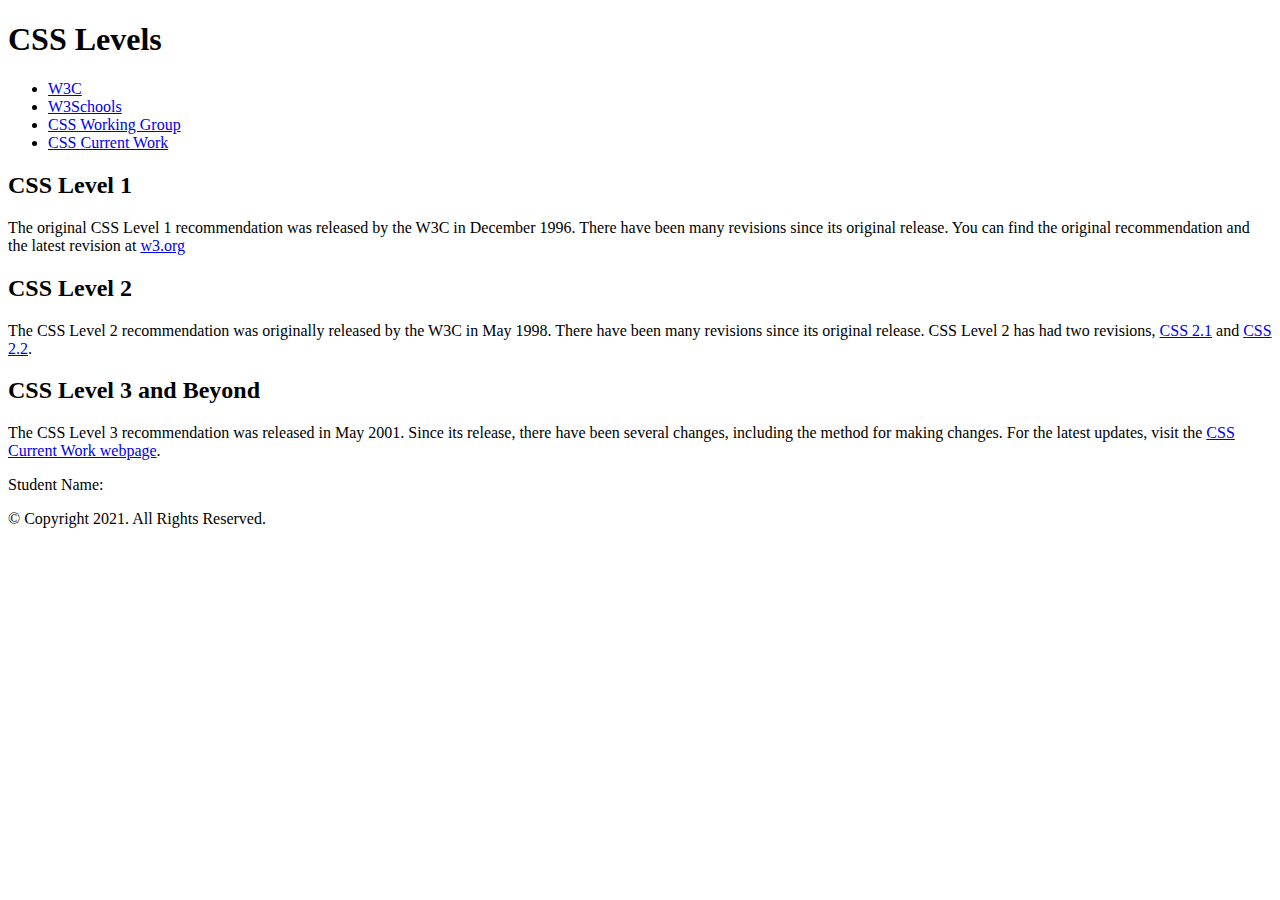
==== analyze apply extend-2/analyze/analyze04.html @ 14ae2c04 "update" ====
<!DOCTYPE html>
<!-- 	
	Student Name: 
	File Name: 
	Date: 
-->
<html lang="en">
<head>
	<title>Chapter 4 Analyze</title>
	<meta charset="utf-8">
</head>
<body>

	<header>
		<h1>CSS Levels</h1>
	</header>
    
    <!-- Nav -->
	<nav>
		<ul>
            <li><a href="#">W3C</a></li>  
            <li><a href="#">W3Schools</a></li> 
            <li><a href="#">CSS Working Group</a></li> 
            <li><a href="#">CSS Current Work</a></li>
        </ul>
	</nav>
	
	<main>
	
        <div id="css1">
            
            <h2>CSS Level 1</h2>
            <p>The original CSS Level 1 recommendation was released by the W3C in December 1996. There have been many revisions since its original release. You can find the original recommendation and the latest revision at <a href="https://www.w3.org/" target="_blank">w3.org</a></p>
            
        </div>
        
        <div id="css2">
            
            <h2>CSS Level 2</h2>
            <p>The CSS Level 2 recommendation was originally released by the W3C in May 1998. There have been many revisions since its original release. CSS Level 2 has had two revisions, <a href="https://www.w3.org/TR/CSS2/" target="_blank">CSS 2.1</a> and <a href="https://www.w3.org/TR/CSS22/" target="_blank">CSS 2.2</a>.</p>
            
        </div>
        
        <div id="css3">
            
            <h2>CSS Level 3 and Beyond</h2>
            <p>The CSS Level 3 recommendation was released in May 2001. Since its release, there have been several changes, including the method for making changes. For the latest updates, visit the <a href="https://www.w3.org/Style/CSS/current-work" target="_blank">CSS Current Work webpage</a>.</p>
            
        </div>
	
	</main>
	
	<footer>
		<p>Student Name: </p>
		<p>&copy; Copyright 2021. All Rights Reserved.</p>
	</footer>

</body>
</html>
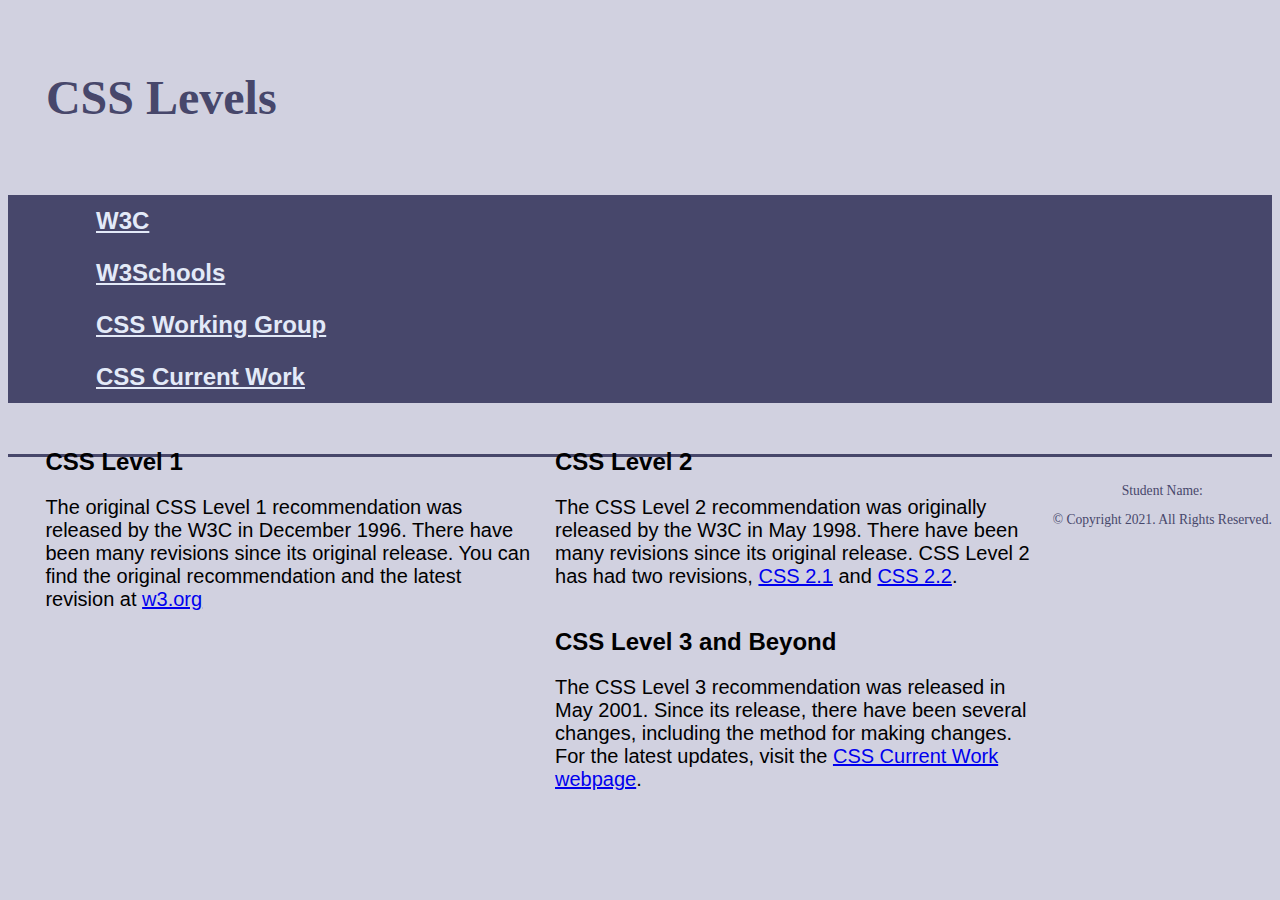
==== commit f7c65126: "update" ====
--- a/analyze apply extend-2/analyze/analyze04.html
+++ b/analyze apply extend-2/analyze/analyze04.html
@@ -1,59 +1,59 @@
 <!DOCTYPE html>
-<!-- 	
-	Student Name: 
-	File Name: 
-	Date: 
+<!--
+	Student Name:
+	File Name:
+	Date:
 -->
 <html lang="en">
 <head>
 	<title>Chapter 4 Analyze</title>
-	<meta charset="utf-8">
+	<meta charset="utf-8">  <link rel="stylesheet" href="css/styles.css">
 </head>
 <body>
 
 	<header>
 		<h1>CSS Levels</h1>
 	</header>
-    
+
     <!-- Nav -->
 	<nav>
 		<ul>
-            <li><a href="#">W3C</a></li>  
-            <li><a href="#">W3Schools</a></li> 
-            <li><a href="#">CSS Working Group</a></li> 
+            <li><a href="#">W3C</a></li>
+            <li><a href="#">W3Schools</a></li>
+            <li><a href="#">CSS Working Group</a></li>
             <li><a href="#">CSS Current Work</a></li>
         </ul>
 	</nav>
-	
+
 	<main>
-	
+
         <div id="css1">
-            
+
             <h2>CSS Level 1</h2>
             <p>The original CSS Level 1 recommendation was released by the W3C in December 1996. There have been many revisions since its original release. You can find the original recommendation and the latest revision at <a href="https://www.w3.org/" target="_blank">w3.org</a></p>
-            
+
         </div>
-        
+
         <div id="css2">
-            
+
             <h2>CSS Level 2</h2>
             <p>The CSS Level 2 recommendation was originally released by the W3C in May 1998. There have been many revisions since its original release. CSS Level 2 has had two revisions, <a href="https://www.w3.org/TR/CSS2/" target="_blank">CSS 2.1</a> and <a href="https://www.w3.org/TR/CSS22/" target="_blank">CSS 2.2</a>.</p>
-            
+
         </div>
-        
+
         <div id="css3">
-            
+
             <h2>CSS Level 3 and Beyond</h2>
             <p>The CSS Level 3 recommendation was released in May 2001. Since its release, there have been several changes, including the method for making changes. For the latest updates, visit the <a href="https://www.w3.org/Style/CSS/current-work" target="_blank">CSS Current Work webpage</a>.</p>
-            
+
         </div>
-	
+
 	</main>
-	
+
 	<footer>
 		<p>Student Name: </p>
 		<p>&copy; Copyright 2021. All Rights Reserved.</p>
 	</footer>
 
 </body>
-</html>+</html>
--- a/analyze apply extend-2/analyze/css/styles.css
+++ b/analyze apply extend-2/analyze/css/styles.css
@@ -0,0 +1,35 @@
+#css1, #css2, #css3 {
+    width: 40%;
+    float: left;
+    padding: 0 1%;
+}footer {
+    text-align: center;
+    font-size: 0.85em;
+    color: #47476b;
+    padding: 1% 0;
+    border-top: 3px solid #47476b;
+}body {
+    padding 2%;
+    background-color: #d1d1e0;
+} main {
+    padding: 2%;
+    font-family: Geneva, Arial, sans-serif;
+} header h1 {
+    font-size: 3em;
+    font-family: Georgia, Times, serif;
+    padding: 3%;
+    color: #47476b;
+} nav {
+    background-color: #47476b;
+} nav ul { margin: 0;} nav li {
+    display: block;
+    font-size: 1.5em; font-family: Verdana, Arial, sans-serif; font-weight: bold;
+} nav li a { display: block; color: #e3eaf8; padding: 0.5em 2em; }
+
+main p {
+    font-size: 1.25em;
+}
+main h3 {
+    padding-top: 2%;
+    font-size: 2em;
+}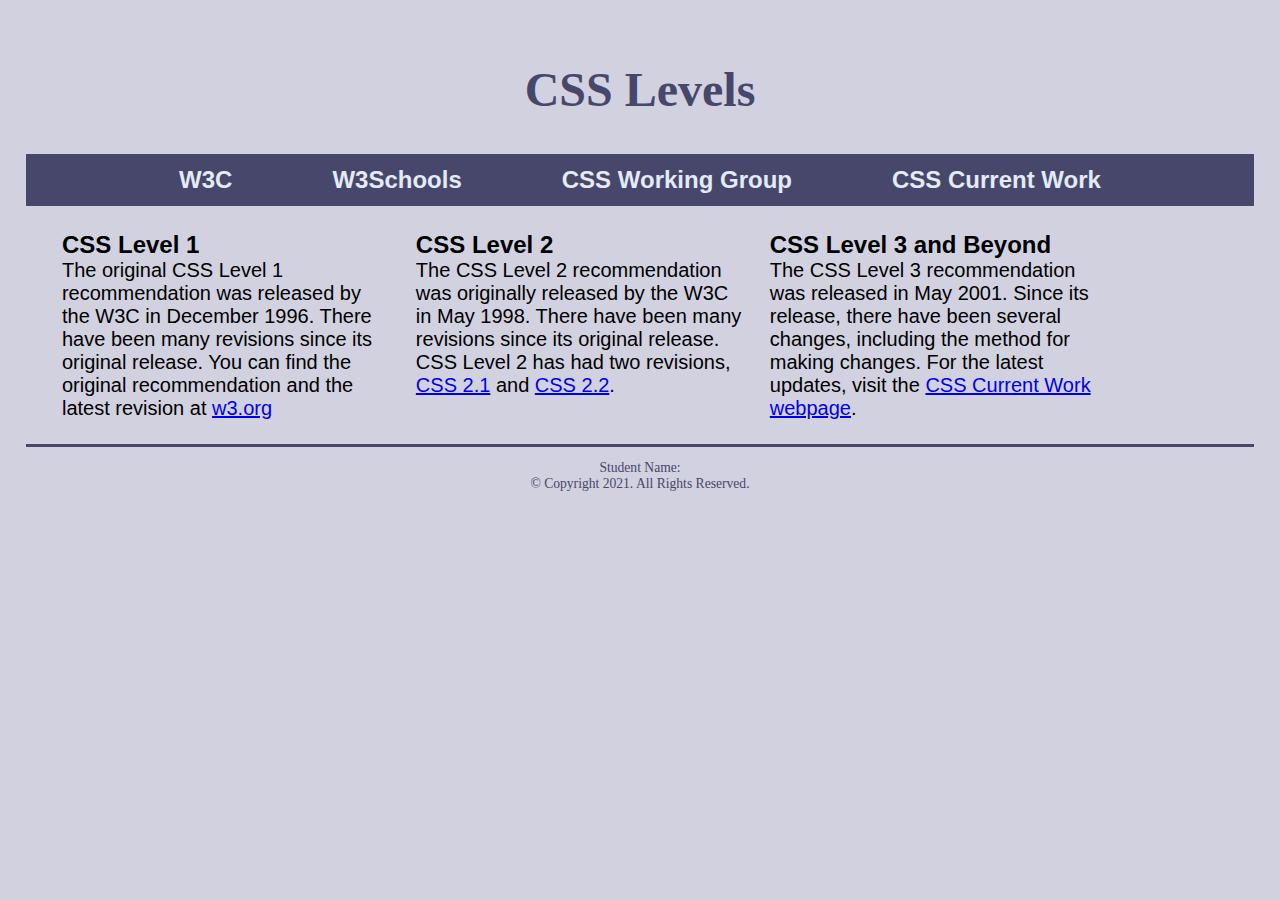
==== commit 4fc4ee79: "update" ====
--- a/analyze apply extend-2/analyze/analyze04.html
+++ b/analyze apply extend-2/analyze/analyze04.html
@@ -1,8 +1,8 @@
 <!DOCTYPE html>
 <!--
-	Student Name:
-	File Name:
-	Date:
+	Student Name: Alexander Roeltgen
+	File Name:analyze04.html
+	Date: 2.21
 -->
 <html lang="en">
 <head>
--- a/analyze apply extend-2/analyze/css/styles.css
+++ b/analyze apply extend-2/analyze/css/styles.css
@@ -1,35 +1,86 @@
+/* Coder: Alexander Roeltgen
+   Date: 2.21
+   File Name: styles.css
+
+   Stopped at 2 improve
+*/
+
+/* CSS Reset */
+* {
+    margin: 0;
+    padding: 0;
+    border: 0;
+    box-sizing: border-box;
+}
+
+/* Body Styles */
+body {
+    padding: 2%;
+    background-color: #d1d1e0;
+}
+
+/* Header Styles */
+header h1 {
+    font-size: 3em;
+    font-family: Georgia, Times, serif;
+    padding: 3%;
+    color: #47476b;
+    text-align: center;
+}
+
+/* Navigation Styles */
+nav {
+    background-color: #47476b;
+}
+
+nav ul {
+    margin: 0;
+    text-align: center;
+}
+
+nav li {
+    display: inline-block;
+    font-size: 1.5em;
+    font-family: Verdana, Arial, sans-serif;
+    font-weight: bold;
+}
+
+nav li a {
+    display: block;
+    color: #e3eaf8;
+    padding: 0.5em 2em;
+    text-decoration: none;
+}
+
+/* Main Content Styles */
+main {
+    padding: 2%;
+    font-family: Geneva, Arial, sans-serif;
+    overflow: auto;
+}
+
+main p {
+    font-size: 1.25em;
+}
+
+main h3 {
+    padding-top: 2%;
+    font-size: 2em;
+}
+
+/* ID Selectors for CSS1, CSS2, CSS3 */
 #css1, #css2, #css3 {
-    width: 40%;
+    width: 30%;
     float: left;
     padding: 0 1%;
-}footer {
+}
+
+/* Footer Styles */
+footer {
     text-align: center;
     font-size: 0.85em;
     color: #47476b;
     padding: 1% 0;
     border-top: 3px solid #47476b;
-}body {
-    padding 2%;
-    background-color: #d1d1e0;
-} main {
-    padding: 2%;
-    font-family: Geneva, Arial, sans-serif;
-} header h1 {
-    font-size: 3em;
-    font-family: Georgia, Times, serif;
-    padding: 3%;
-    color: #47476b;
-} nav {
-    background-color: #47476b;
-} nav ul { margin: 0;} nav li {
-    display: block;
-    font-size: 1.5em; font-family: Verdana, Arial, sans-serif; font-weight: bold;
-} nav li a { display: block; color: #e3eaf8; padding: 0.5em 2em; }
-
-main p {
-    font-size: 1.25em;
+    clear: left;
 }
-main h3 {
-    padding-top: 2%;
-    font-size: 2em;
-}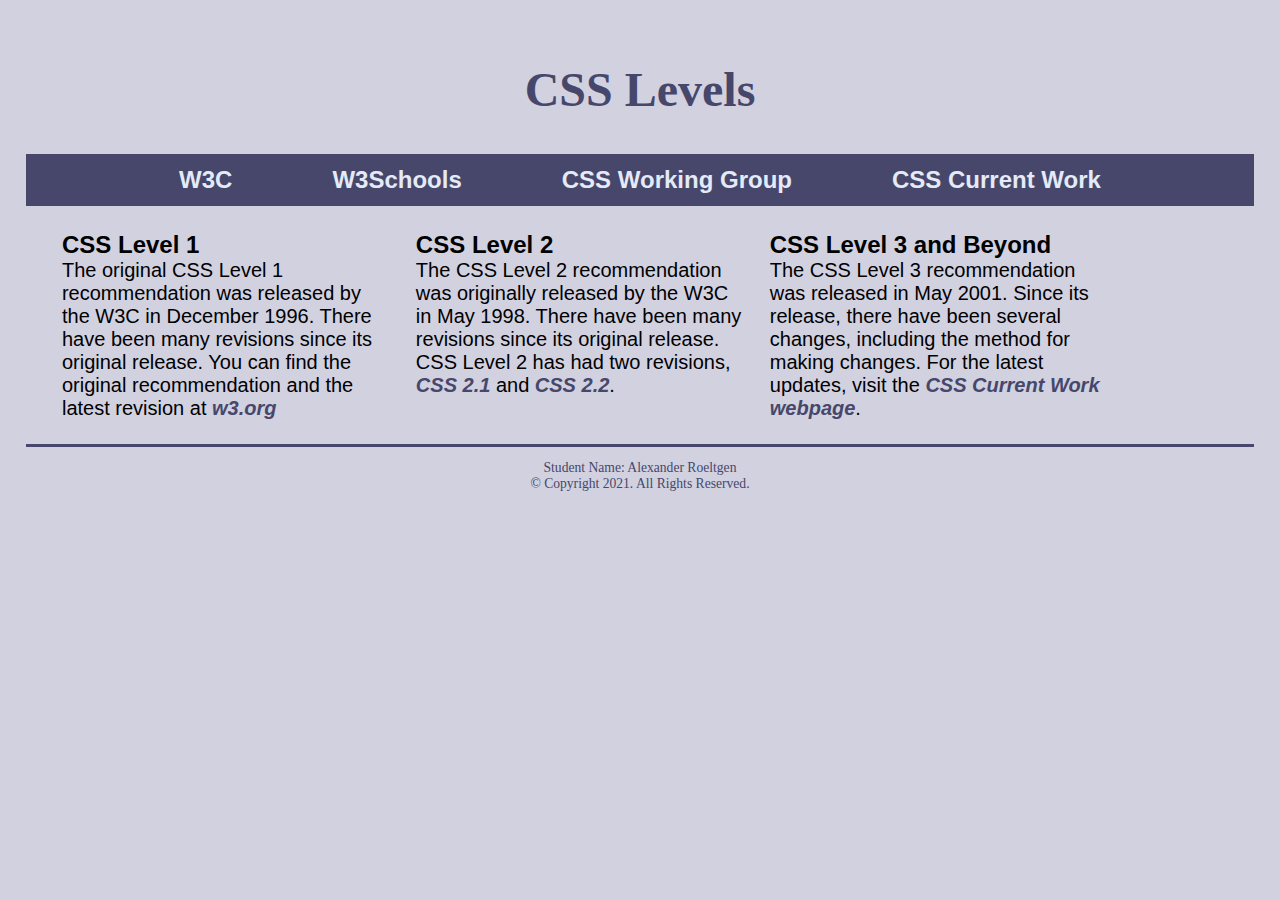
==== commit 8ddc6225: "update" ====
--- a/analyze apply extend-2/analyze/analyze04.html
+++ b/analyze apply extend-2/analyze/analyze04.html
@@ -1,31 +1,32 @@
 <!DOCTYPE html>
 <!--
-	Student Name: Alexander Roeltgen
-	File Name:analyze04.html
-	Date: 2.21
+    Student Name: Alexander Roeltgen
+    File Name: analyze04.html
+    Date: 2.21
 -->
 <html lang="en">
 <head>
-	<title>Chapter 4 Analyze</title>
-	<meta charset="utf-8">  <link rel="stylesheet" href="css/styles.css">
+    <title>Chapter 4 Analyze</title>
+    <meta charset="utf-8">
+    <link rel="stylesheet" href="css/styles.css">
 </head>
 <body>
 
-	<header>
-		<h1>CSS Levels</h1>
-	</header>
+    <header>
+        <h1>CSS Levels</h1>
+    </header>
 
     <!-- Nav -->
-	<nav>
-		<ul>
-            <li><a href="#">W3C</a></li>
-            <li><a href="#">W3Schools</a></li>
-            <li><a href="#">CSS Working Group</a></li>
-            <li><a href="#">CSS Current Work</a></li>
+    <nav>
+        <ul>
+            <li><a href="https://www.w3.org/" target="_blank">W3C</a></li>
+            <li><a href="https://www.w3schools.com/" target="_blank">W3Schools</a></li>
+            <li><a href="https://www.w3.org/Style/CSS/members" target="_blank">CSS Working Group</a></li>
+            <li><a href="https://www.w3.org/Style/CSS/current-work" target="_blank">CSS Current Work</a></li>
         </ul>
-	</nav>
+    </nav>
 
-	<main>
+    <main>
 
         <div id="css1">
 
@@ -48,12 +49,12 @@
 
         </div>
 
-	</main>
+    </main>
 
-	<footer>
-		<p>Student Name: </p>
-		<p>&copy; Copyright 2021. All Rights Reserved.</p>
-	</footer>
+    <footer>
+        <p>Student Name: Alexander Roeltgen</p>
+        <p>&copy; Copyright 2021. All Rights Reserved.</p>
+    </footer>
 
 </body>
 </html>
--- a/analyze apply extend-2/analyze/css/styles.css
+++ b/analyze apply extend-2/analyze/css/styles.css
@@ -68,6 +68,13 @@
     font-size: 2em;
 }
 
+main a {
+    color: #47476b; /* Sets font color */
+    text-decoration: none; /* Removes underline */
+    font-weight: bold; /* Sets font weight to bold */
+    font-style: italic; /* Sets font style to italic */
+}
+
 /* ID Selectors for CSS1, CSS2, CSS3 */
 #css1, #css2, #css3 {
     width: 30%;
